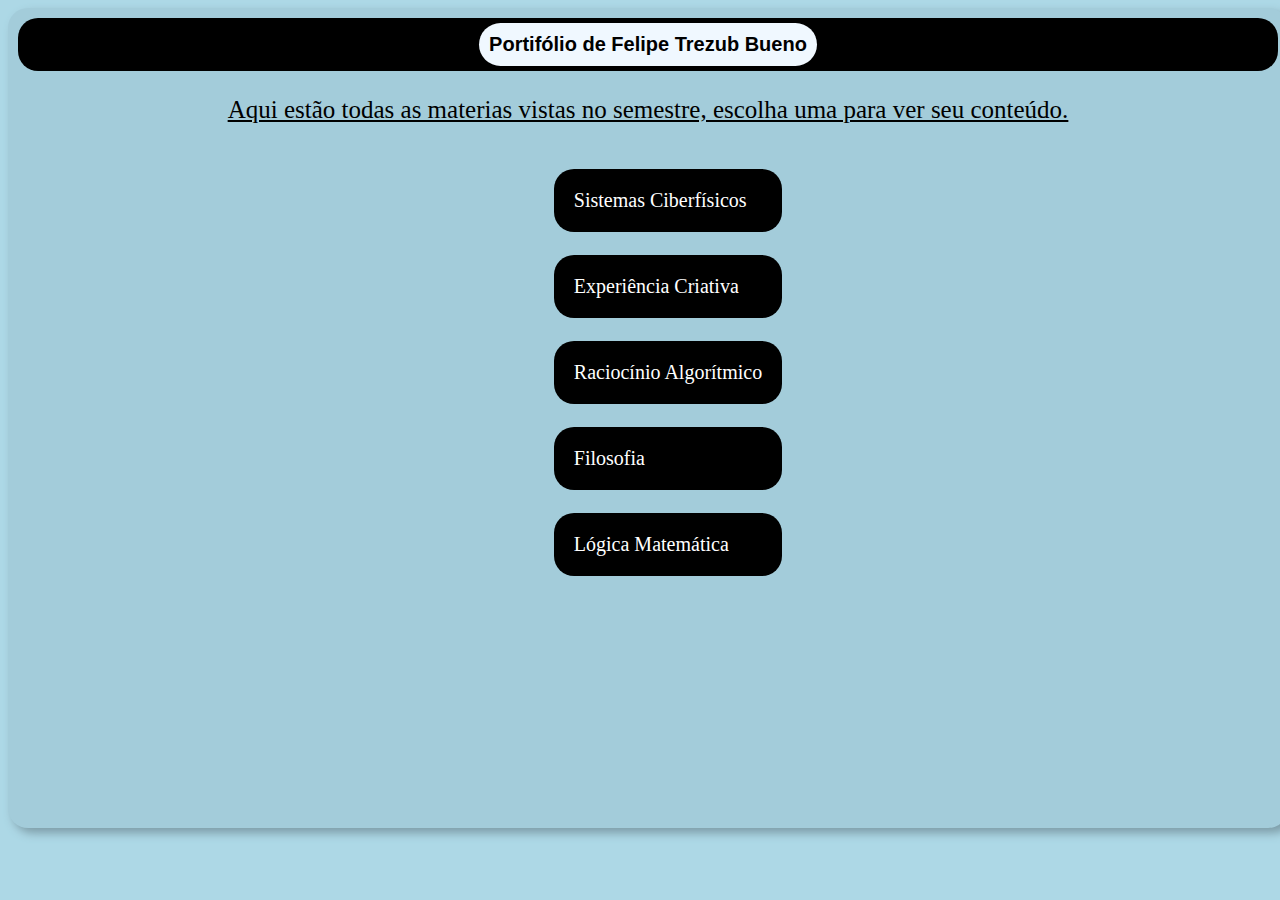
==== index.html @ eb1b8101 "Add files via upload" ====
<!DOCTYPE html>
<html lang="en">
<head>
    <meta charset="UTF-8">
    <meta name="viewport" content="width=device-width, initial-scale=1.0">
    <title>Portifólio</title>
    <link rel="stylesheet" href="css/styles.css">
</head>
<body>
    <div class="container">

        <div class="Painel"><h1 id="Titulo">Portifólio de Felipe Trezub Bueno</h1></div>
            <p id="para">Aqui estão todas as materias vistas no semestre, escolha uma para ver seu conteúdo.</p>
        <div class="Materias">
            <ul style="list-style-type: none;">
                <a href="html/SistCyber.html" target="_self"><li id="Mat">Sistemas Ciberfísicos</li></a><br>

                <a href="html/ExpCria.html" target="_self"><li id="Mat">Experiência Criativa</li></a><br>

                <a href="html/RacAlg.html" target="_self"><li id="Mat">Raciocínio Algorítmico</li></a><br>

                <a href="html/Filosofia.html" target="_self"><li id="Mat">Filosofia</li></a><br>

                <a href="html/Logica.html" target="_self"><li id="Mat">Lógica Matemática</li></a><br>

            </ul>
        </div>
    </div>
</body>
</html>
---- css/styles.css ----
body {
    background-color: lightblue;
    width: 100%;
    display: flex;
    justify-content: center;
    align-items: center;
}

.container {
 width: 1500px;
 height: 800px;
 padding: 10px;
 background-color: rgb(163, 204, 218);
 border-radius: 20px;
 box-shadow: 5px 5px 10px rgb(125, 156, 167);
}

.Painel {
    width: 100%;
    display: flex;
    justify-content: center;
    background-color: rgb(0, 0, 0);
    border-radius: 20px;
}

#Titulo {
    font-size: 20px;
    font-family: 'Segoe UI', Tahoma, Geneva, Verdana, sans-serif;
    padding: 10px;
    margin: 5px;
    background-color: aliceblue;
    border-radius: 30px;
}

#para {
    display: flex;
    justify-content: center;
    font-size: 25px;
    text-decoration: underline;
}

.Materias {
    font-size: 20px;
    display: flex;
    justify-content: center;
}

a:link {
    text-decoration: none;
}

#Mat {
    border-radius: 20px;
    padding: 20px;
    background-color: black;
    color: white;
    transition: 0.5s;
}

#Mat:hover {
    background-color: aliceblue;
    color: black;
}

.voltar {
    display: flex;
    justify-content: center;
    margin: 500px;
    color: white;
    background-color: black;
    border-radius: 10px;
    padding: 10px;
    transition: 0.5s;
}

#voltar:hover {
    background-color: white;
    color: black;
}

#linkera {
    color: rgb(83, 83, 231);
    text-decoration: underline;
}
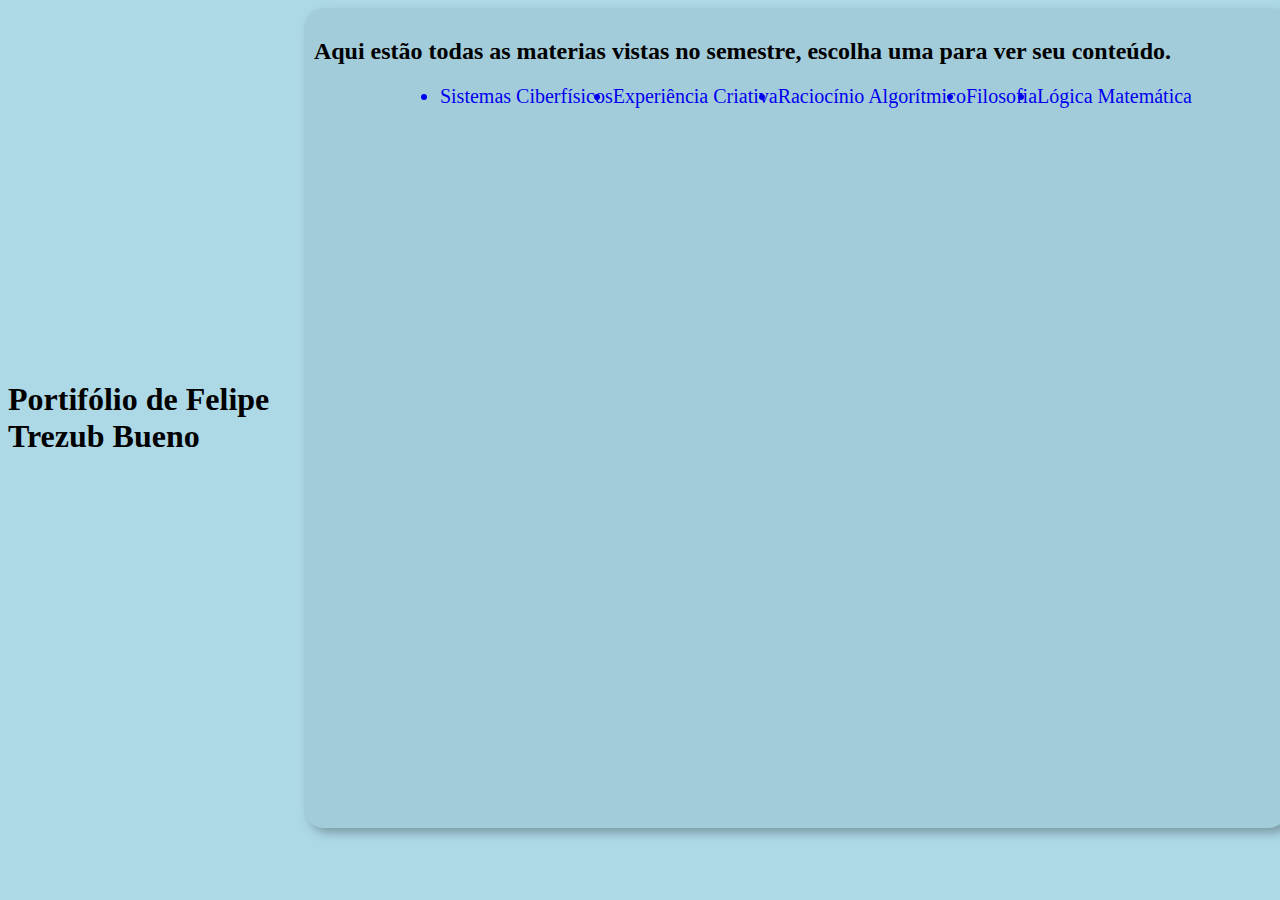
==== commit b97d2c7a: "fix: removed unnecessary id from elements | changed capital letters | added some sections and moved " ====
--- a/index.html
+++ b/index.html
@@ -1,30 +1,43 @@
 <!DOCTYPE html>
 <html lang="en">
-<head>
-    <meta charset="UTF-8">
-    <meta name="viewport" content="width=device-width, initial-scale=1.0">
+  <head>
+    <meta charset="UTF-8" />
+    <meta name="viewport" content="width=device-width, initial-scale=1.0" />
     <title>Portifólio</title>
-    <link rel="stylesheet" href="css/styles.css">
-</head>
-<body>
-    <div class="container">
+    <link rel="stylesheet" href="css/styles.css" />
+  </head>
+  <body>
+    <header>
+      <h1>Portifólio de Felipe Trezub Bueno</h1>
+    </header>
+    <section class="container">
+      <h2>
+        Aqui estão todas as materias vistas no semestre, escolha uma para ver
+        seu conteúdo.
+      </h2>
+      <section>
+        <ul class="materias">
+          <a href="html/SistCyber.html" target="_self"
+            ><li class="materia">Sistemas Ciberfísicos</li></a
+          >
 
-        <div class="Painel"><h1 id="Titulo">Portifólio de Felipe Trezub Bueno</h1></div>
-            <p id="para">Aqui estão todas as materias vistas no semestre, escolha uma para ver seu conteúdo.</p>
-        <div class="Materias">
-            <ul style="list-style-type: none;">
-                <a href="html/SistCyber.html" target="_self"><li id="Mat">Sistemas Ciberfísicos</li></a><br>
+          <a href="html/ExpCria.html" target="_self"
+            ><li class="materia">Experiência Criativa</li></a
+          >
 
-                <a href="html/ExpCria.html" target="_self"><li id="Mat">Experiência Criativa</li></a><br>
+          <a href="html/RacAlg.html" target="_self"
+            ><li class="materia">Raciocínio Algorítmico</li></a
+          >
 
-                <a href="html/RacAlg.html" target="_self"><li id="Mat">Raciocínio Algorítmico</li></a><br>
+          <a href="html/Filosofia.html" target="_self"
+            ><li class="materia">Filosofia</li></a
+          >
 
-                <a href="html/Filosofia.html" target="_self"><li id="Mat">Filosofia</li></a><br>
-
-                <a href="html/Logica.html" target="_self"><li id="Mat">Lógica Matemática</li></a><br>
-
-            </ul>
-        </div>
-    </div>
-</body>
-</html>+          <a href="html/Logica.html" target="_self"
+            ><li class="materia">Lógica Matemática</li></a
+          >
+        </ul>
+      </section>
+    </section>
+  </body>
+</html>
--- a/css/styles.css
+++ b/css/styles.css
@@ -1,84 +1,84 @@
 body {
-    background-color: lightblue;
-    width: 100%;
-    display: flex;
-    justify-content: center;
-    align-items: center;
+  background-color: lightblue;
+  width: 100%;
+  display: flex;
+  justify-content: center;
+  align-items: center;
 }
 
 .container {
- width: 1500px;
- height: 800px;
- padding: 10px;
- background-color: rgb(163, 204, 218);
- border-radius: 20px;
- box-shadow: 5px 5px 10px rgb(125, 156, 167);
+  width: 1500px;
+  height: 800px;
+  padding: 10px;
+  background-color: rgb(163, 204, 218);
+  border-radius: 20px;
+  box-shadow: 5px 5px 10px rgb(125, 156, 167);
 }
 
-.Painel {
-    width: 100%;
-    display: flex;
-    justify-content: center;
-    background-color: rgb(0, 0, 0);
-    border-radius: 20px;
+.painel {
+  width: 100%;
+  display: flex;
+  justify-content: center;
+  background-color: rgb(0, 0, 0);
+  border-radius: 20px;
 }
 
-#Titulo {
-    font-size: 20px;
-    font-family: 'Segoe UI', Tahoma, Geneva, Verdana, sans-serif;
-    padding: 10px;
-    margin: 5px;
-    background-color: aliceblue;
-    border-radius: 30px;
+#titulo {
+  font-size: 20px;
+  font-family: 'Segoe UI', Tahoma, Geneva, Verdana, sans-serif;
+  padding: 10px;
+  margin: 5px;
+  background-color: aliceblue;
+  border-radius: 30px;
 }
 
 #para {
-    display: flex;
-    justify-content: center;
-    font-size: 25px;
-    text-decoration: underline;
+  display: flex;
+  justify-content: center;
+  font-size: 25px;
+  text-decoration: underline;
 }
 
-.Materias {
-    font-size: 20px;
-    display: flex;
-    justify-content: center;
+.materias {
+  font-size: 20px;
+  display: flex;
+  justify-content: center;
 }
 
 a:link {
-    text-decoration: none;
+  text-decoration: none;
 }
 
-#Mat {
-    border-radius: 20px;
-    padding: 20px;
-    background-color: black;
-    color: white;
-    transition: 0.5s;
+#materia {
+  border-radius: 20px;
+  padding: 20px;
+  background-color: black;
+  color: white;
+  transition: 0.5s;
 }
 
-#Mat:hover {
-    background-color: aliceblue;
-    color: black;
+#materia:hover {
+  background-color: aliceblue;
+  color: black;
 }
 
 .voltar {
-    display: flex;
-    justify-content: center;
-    margin: 500px;
-    color: white;
-    background-color: black;
-    border-radius: 10px;
-    padding: 10px;
-    transition: 0.5s;
+  display: flex;
+  justify-content: center;
+  margin: 500px;
+  color: white;
+  background-color: black;
+  border-radius: 10px;
+  padding: 10px;
+  transition: 0.5s;
 }
 
 #voltar:hover {
-    background-color: white;
-    color: black;
+  background-color: white;
+  color: black;
 }
 
 #linkera {
-    color: rgb(83, 83, 231);
-    text-decoration: underline;
-}+  color: rgb(83, 83, 231);
+  text-decoration: underline;
+}
